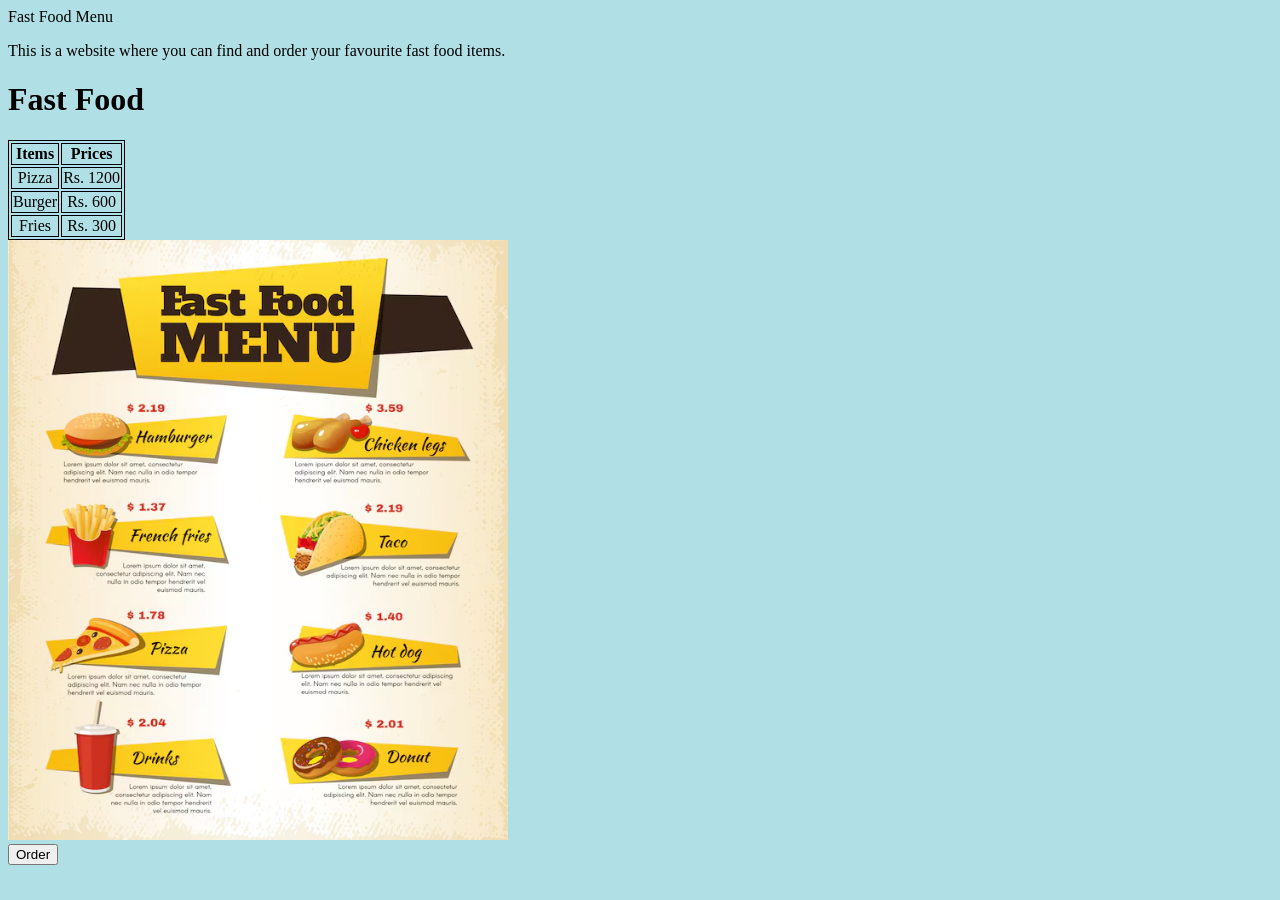
==== index.html @ 206aa388 "Add Lab 11 page Added initial Lab 11 index.html, style.css, and images folder." ====
<!-- Muhammad Ali Saeed -->
<!-- i263169 -->
<!-- SE-D -->
<!DOCTYPE html>
<html>
    <head>
        <title>Cafe Menu</title>
        <link rel="stylesheet" href="style.css">
    </head>
    <body>
        <header>
            Fast Food Menu 
        </header>
        <p>This is a website where you can find and order your favourite fast food items.</p>
        <h1>Fast Food</h1>
        <table>
            <tr>
                <th>Items</th>
                <th>Prices</th>
            </tr>
            <tr>
                <td>Pizza</td>
                <td>Rs. 1200</td>
            </tr>
            <tr>
                <td>Burger</td>
                <td>Rs. 600</td>
            </tr>
            <tr>
                <td>Fries</td>
                <td>Rs. 300</td>
            </tr>
        </table>
        <img src="images/image.png" alt="Menu image"><br>
        <button onclick="alert('Order!')">Order</button>
    </body>
</html>
---- style.css ----
/* Muhammad Ali Saeed 
i263169 
SE-D  */

table, th, td {
    text-align:center;
    border:1px solid black;
}
img {
    width: 500px;
    height: 600px;
}
body {
    background-color: powderblue;
}
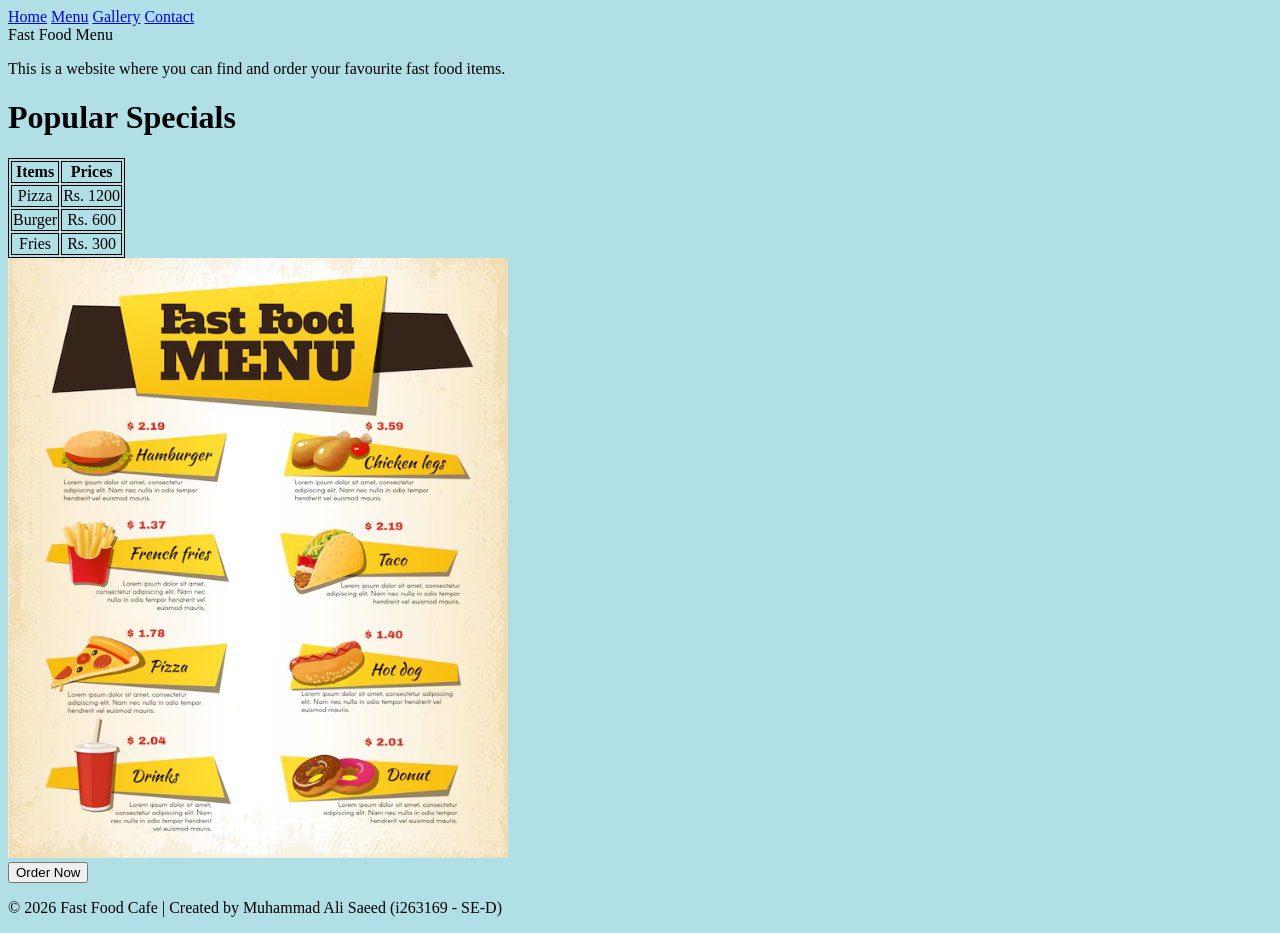
==== commit 0d5d131e: "Add navigation bar, footer, and updated styling to home page" ====
--- a/index.html
+++ b/index.html
@@ -2,36 +2,50 @@
 <!-- i263169 -->
 <!-- SE-D -->
 <!DOCTYPE html>
-<html>
-    <head>
-        <title>Cafe Menu</title>
-        <link rel="stylesheet" href="style.css">
-    </head>
-    <body>
-        <header>
-            Fast Food Menu 
-        </header>
-        <p>This is a website where you can find and order your favourite fast food items.</p>
-        <h1>Fast Food</h1>
-        <table>
-            <tr>
-                <th>Items</th>
-                <th>Prices</th>
-            </tr>
-            <tr>
-                <td>Pizza</td>
-                <td>Rs. 1200</td>
-            </tr>
-            <tr>
-                <td>Burger</td>
-                <td>Rs. 600</td>
-            </tr>
-            <tr>
-                <td>Fries</td>
-                <td>Rs. 300</td>
-            </tr>
-        </table>
-        <img src="images/image.png" alt="Menu image"><br>
-        <button onclick="alert('Order!')">Order</button>
-    </body>
+<html lang="en">
+<head>
+    <meta charset="UTF-8">
+    <title>Cafe Menu - Home</title>
+    <link rel="stylesheet" href="style.css">
+</head>
+<body>
+    <nav>
+        <a href="index.html">Home</a>
+        <a href="menu.html">Menu</a>
+        <a href="gallery.html">Gallery</a>
+        <a href="contact.html">Contact</a>
+    </nav>
+
+    <header>
+        Fast Food Menu
+    </header>
+    <p>This is a website where you can find and order your favourite fast food items.</p>
+
+    <h1>Popular Specials</h1>
+    <table>
+        <tr>
+            <th>Items</th>
+            <th>Prices</th>
+        </tr>
+        <tr>
+            <td>Pizza</td>
+            <td>Rs. 1200</td>
+        </tr>
+        <tr>
+            <td>Burger</td>
+            <td>Rs. 600</td>
+        </tr>
+        <tr>
+            <td>Fries</td>
+            <td>Rs. 300</td>
+        </tr>
+    </table>
+
+    <img src="images/image.png" alt="Menu image"><br>
+    <button onclick="alert('Thank you for your interest! Visit our Menu or Contact page to complete your order.')">Order Now</button>
+
+    <footer>
+        <p>&copy; 2026 Fast Food Cafe | Created by Muhammad Ali Saeed (i263169 - SE-D)</p>
+    </footer>
+</body>
 </html>
